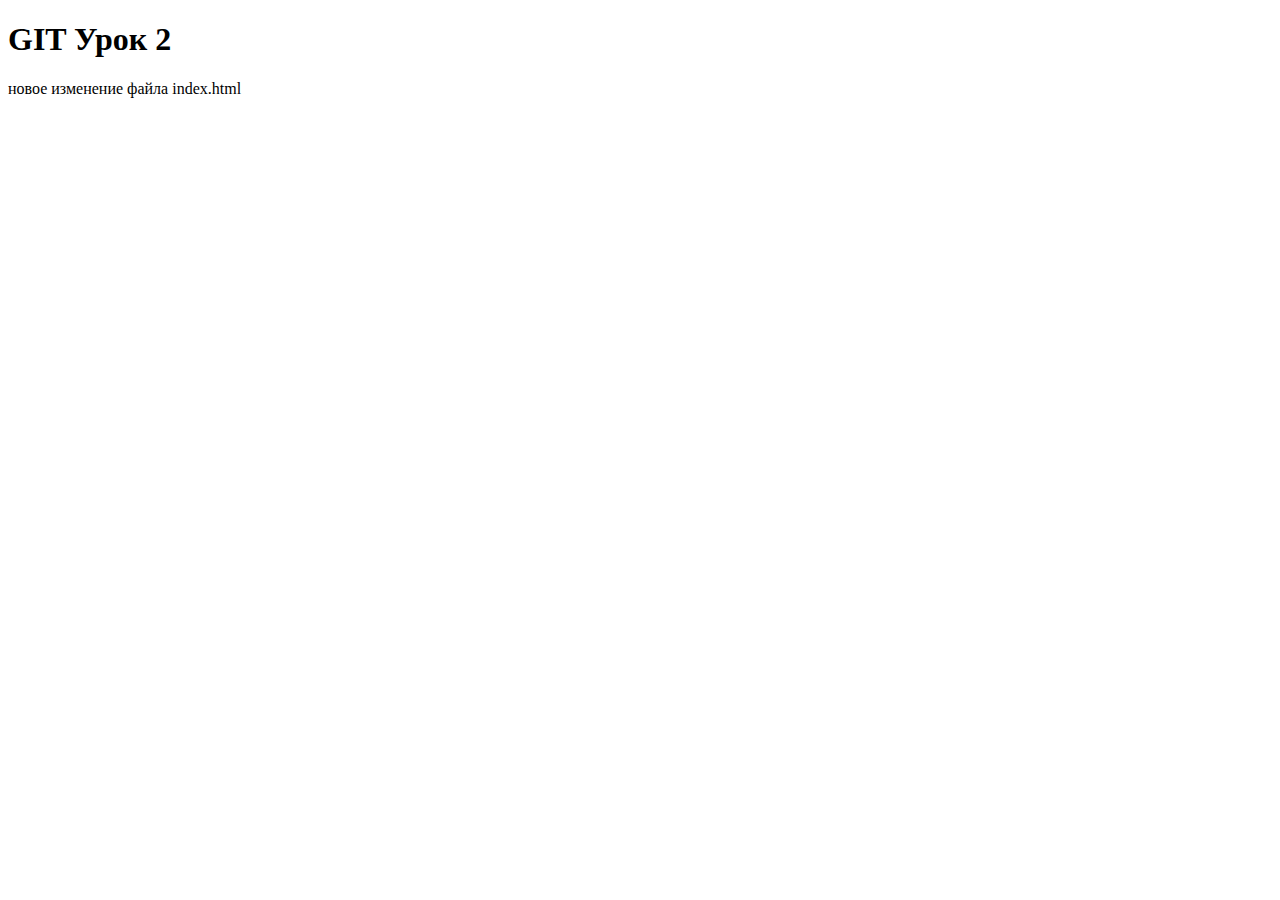
==== index.html @ 4a437a4a "first commit" ====
<!DOCTYPE html PUBLIC "-//W3C//DTD HTML 4.01//EN" "http://www.w3.org/TR/html4/strict.dtd">
<html>
<head>
  <meta http-equiv="Content-Type" content="text/html; charset=utf-8">
  <meta http-equiv="Content-Style-Type" content="text/css">
  <title></title>
  <meta name="Generator" content="Cocoa HTML Writer">
  <meta name="CocoaVersion" content="1894.5">
  <style type="text/css">
  </style>
</head>
<body>
  <h1>GIT Урок 2</h1>
  <p>новое изменение файла index.html</p>
</body>
</html>
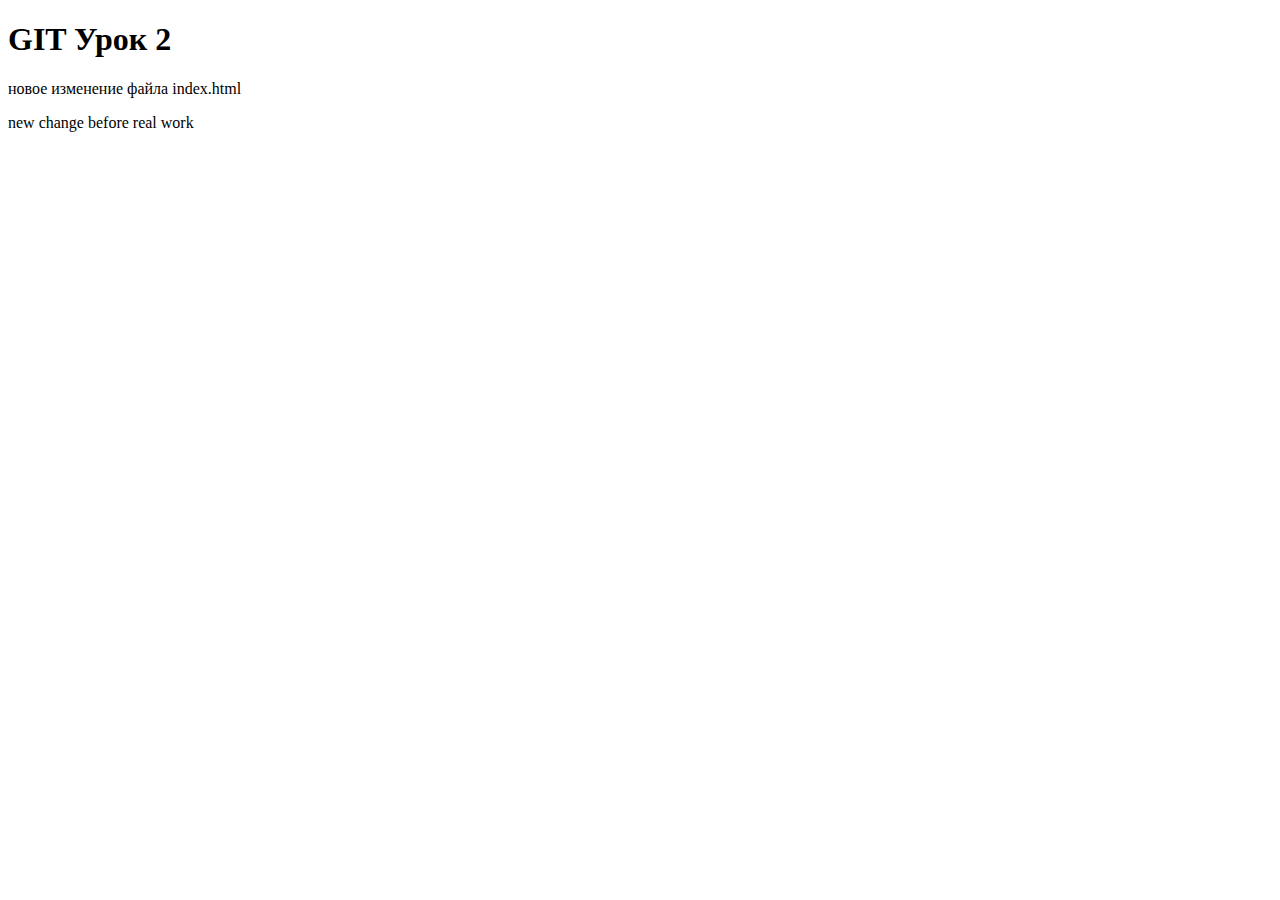
==== commit a12ba185: "second commit" ====
--- a/index.html
+++ b/index.html
@@ -12,5 +12,6 @@
 <body>
   <h1>GIT Урок 2</h1>
   <p>новое изменение файла index.html</p>
+  <p>new change before real work</p>
 </body>
 </html>
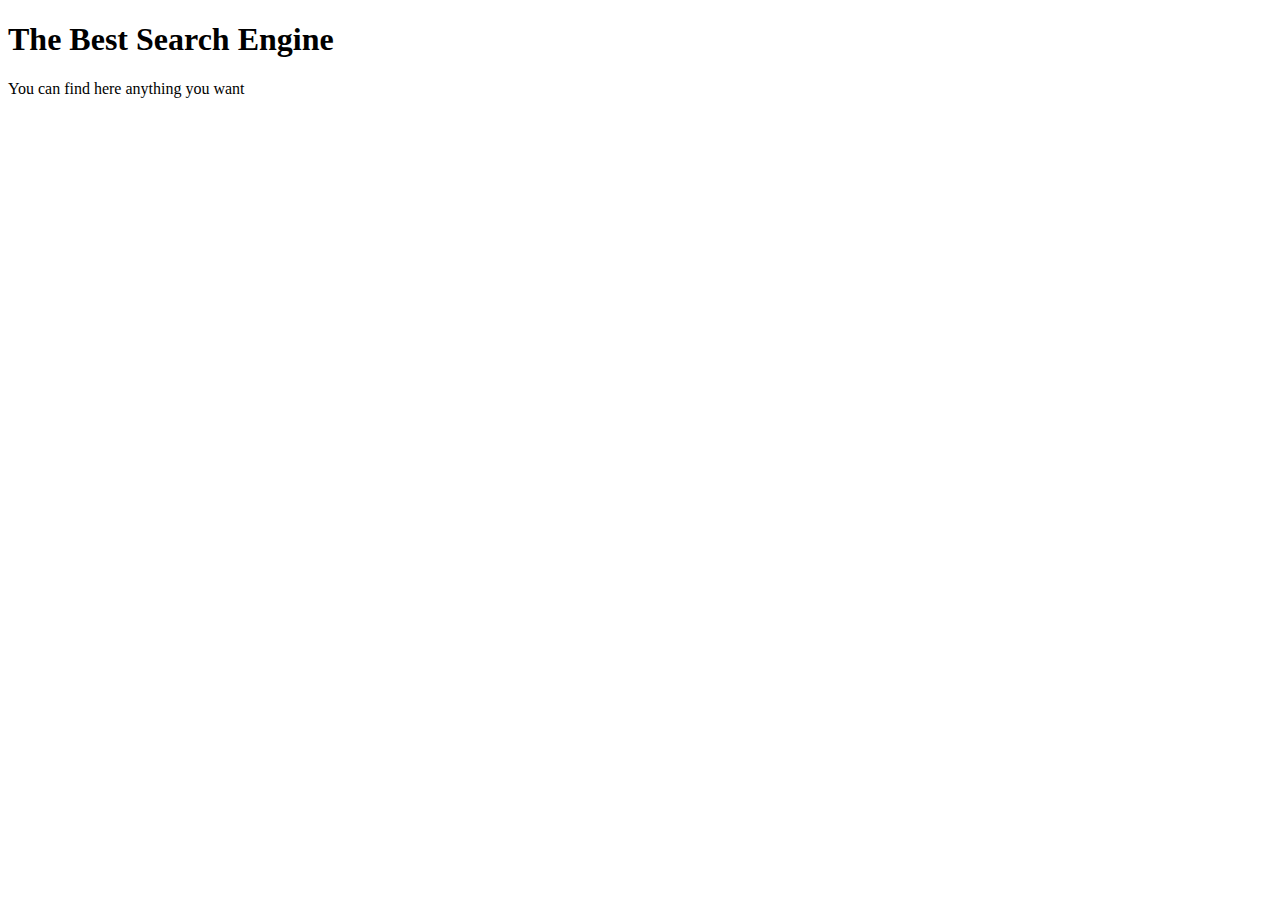
==== commit c449dd85: "my own html writing" ====
--- a/index.html
+++ b/index.html
@@ -1,17 +1,11 @@
-<!DOCTYPE html PUBLIC "-//W3C//DTD HTML 4.01//EN" "http://www.w3.org/TR/html4/strict.dtd">
+<!DOCTYPE html>
 <html>
-<head>
-  <meta http-equiv="Content-Type" content="text/html; charset=utf-8">
-  <meta http-equiv="Content-Style-Type" content="text/css">
-  <title></title>
-  <meta name="Generator" content="Cocoa HTML Writer">
-  <meta name="CocoaVersion" content="1894.5">
-  <style type="text/css">
-  </style>
-</head>
-<body>
-  <h1>GIT Урок 2</h1>
-  <p>новое изменение файла index.html</p>
-  <p>new change before real work</p>
-</body>
+  <head>
+    <meta charset="UTF-8">
+    <title>Google Main Page</title>
+  </head>
+  <body>
+    <h1>The Best Search Engine</h1>
+    <P>You can find here anything you want</P>
+  </body>
 </html>
